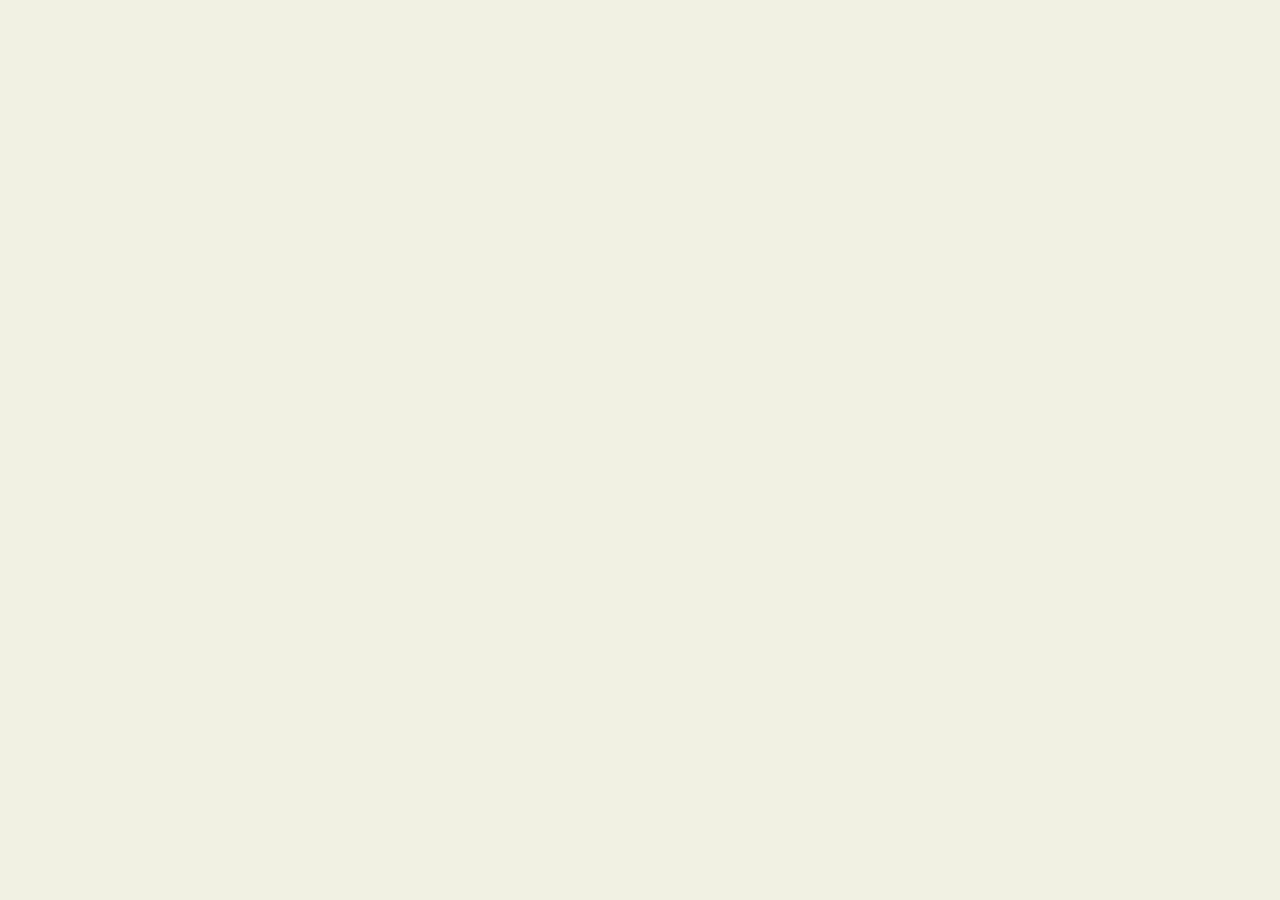
==== html/ejercicio.html @ c8ff1e30 "juas juas" ====
<!DOCTYPE html>
<html lang="en">

<head>
    <meta charset="UTF-8">
    <meta name="viewport" content="width=device-width, initial-scale=1.0">
    <meta name="author" content="AbrahanBadel">
    <title>Ejemplo JS # 1</title>
    <script src="../Js/utilidades.js"></script>
    <link rel="stylesheet" href="../css/style.css">
</head>

<body>
    <script>

        var h1 = crearNodoTexto("h1", "6 products with 25% descount BUY NOW..!");
        adicionarNodoBody(h1);

        var hr = crearNodo("hr");
        adicionarNodoBody(hr);

        function crearNodo(tipoNodo, atributos) {
            var nodo = document.createElement(tipoNodo);
            if (atributos) {
                for (var key in atributos) {
                    if (atributos.hasOwnProperty(key)) {
                        nodo.setAttribute(key, atributos[key]);
                    }
                }
            }
            return nodo;
        }

        function crearTabla(imagenes) {
    var tabla = crearNodo("table");

    for (var i = 0; i < 2; i++) {
        var fila = crearNodo("tr");

        for (var j = 0; j < 3; j++) {
            var celda = crearNodo("td");

            var imagen = crearNodo("img", {
                src: imagenes[i * 3 + j],
                alt: "Imagen " + (i * 3 + j + 1)
            });

            var comprarButton = crearBoton("Comprar");
            var agregarAlCarroButton = crearBoton("Agregar al Carro");
            var detallesButton = crearBoton("Mas Detalles");


            celda.appendChild(imagen);
            celda.appendChild(comprarButton);
            celda.appendChild(agregarAlCarroButton);
            celda.appendChild(detallesButton);

            fila.appendChild(celda);
        }
        tabla.appendChild(fila);
    }

    return tabla;
}

function crearBoton(texto) {
    var boton = crearNodo("button");
    boton.innerText = texto;
    return boton;
}

        var imagenes = [
            "../recursos/silla.png",
            "../recursos/bici.png",
            "../recursos/caja de herramientas.png",
            "../recursos/escritorio electrico.png",
            "../recursos/nevera.png",
            "../recursos/portatil.png",
        ];

        var tabla = crearTabla(imagenes);

        document.body.appendChild(tabla);

    </script>

</body>

</html>
---- css/style.css ----
body{
    background-color: rgb(241, 241, 227);
}

img{
    width: 400px;
    height: 400px;
    margin-top: 15px;
}

h1{
    text-align: center;
}

button{
    margin-right: 7%;
    margin-left: 3%;
    
}
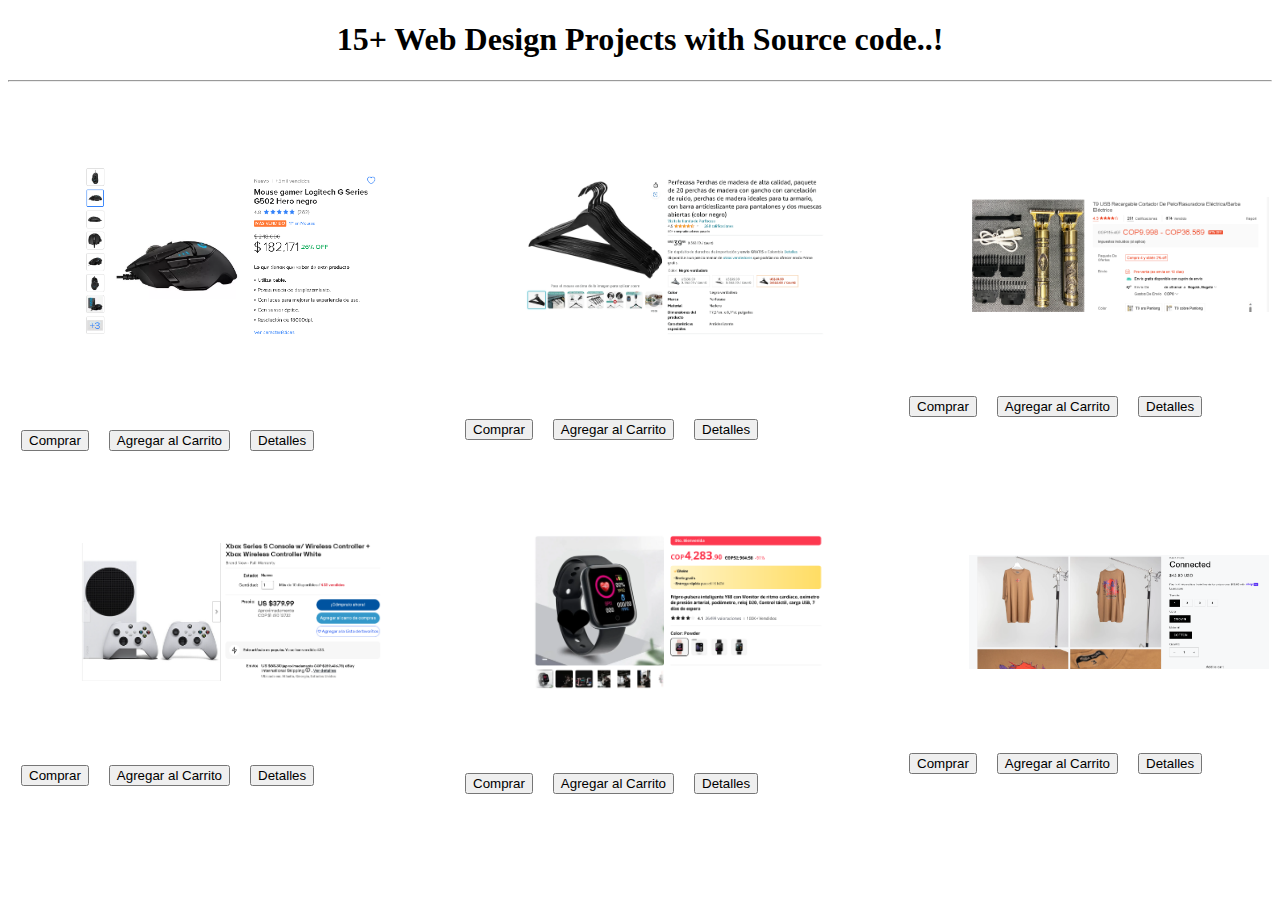
==== commit f761cac0: "todo" ====
--- a/html/ejercicio.html
+++ b/html/ejercicio.html
@@ -1,89 +1,25 @@
 <!DOCTYPE html>
 <html lang="en">
-
 <head>
     <meta charset="UTF-8">
     <meta name="viewport" content="width=device-width, initial-scale=1.0">
-    <meta name="author" content="AbrahanBadel">
     <title>Ejemplo JS # 1</title>
-    <script src="../Js/utilidades.js"></script>
+    <script src="../js/utilidades.js"></script>
     <link rel="stylesheet" href="../css/style.css">
 </head>
+<body>
+    
+    <script>
+        var h1 = crearNodoTexto("h1", "15+ Web Design Projects with Source code..!");
+        adicionarNodoBody(h1);
 
-<body>
-    <script>
-
-        var h1 = crearNodoTexto("h1", "6 products with 25% descount BUY NOW..!");
-        adicionarNodoBody(h1);
 
         var hr = crearNodo("hr");
         adicionarNodoBody(hr);
 
-        function crearNodo(tipoNodo, atributos) {
-            var nodo = document.createElement(tipoNodo);
-            if (atributos) {
-                for (var key in atributos) {
-                    if (atributos.hasOwnProperty(key)) {
-                        nodo.setAttribute(key, atributos[key]);
-                    }
-                }
-            }
-            return nodo;
-        }
-
-        function crearTabla(imagenes) {
-    var tabla = crearNodo("table");
-
-    for (var i = 0; i < 2; i++) {
-        var fila = crearNodo("tr");
-
-        for (var j = 0; j < 3; j++) {
-            var celda = crearNodo("td");
-
-            var imagen = crearNodo("img", {
-                src: imagenes[i * 3 + j],
-                alt: "Imagen " + (i * 3 + j + 1)
-            });
-
-            var comprarButton = crearBoton("Comprar");
-            var agregarAlCarroButton = crearBoton("Agregar al Carro");
-            var detallesButton = crearBoton("Mas Detalles");
-
-
-            celda.appendChild(imagen);
-            celda.appendChild(comprarButton);
-            celda.appendChild(agregarAlCarroButton);
-            celda.appendChild(detallesButton);
-
-            fila.appendChild(celda);
-        }
-        tabla.appendChild(fila);
-    }
-
-    return tabla;
-}
-
-function crearBoton(texto) {
-    var boton = crearNodo("button");
-    boton.innerText = texto;
-    return boton;
-}
-
-        var imagenes = [
-            "../recursos/silla.png",
-            "../recursos/bici.png",
-            "../recursos/caja de herramientas.png",
-            "../recursos/escritorio electrico.png",
-            "../recursos/nevera.png",
-            "../recursos/portatil.png",
-        ];
-
-        var tabla = crearTabla(imagenes);
-
-        document.body.appendChild(tabla);
-
+        var tabla = crearTablaConImagenes(imagenes);
+        adicionarNodoBody(tabla);
+       
     </script>
-
 </body>
-
 </html>--- a/css/style.css
+++ b/css/style.css
@@ -1,19 +1,10 @@
-body{
-    background-color: rgb(241, 241, 227);
-}
-
-img{
-    width: 400px;
-    height: 400px;
-    margin-top: 15px;
-}
-
-h1{
+h1 {
     text-align: center;
 }
-
-button{
-    margin-right: 7%;
-    margin-left: 3%;
-    
-}+img {
+    width: 300px;
+    margin: 70px; 
+}
+button {
+    margin: 10px;
+}
